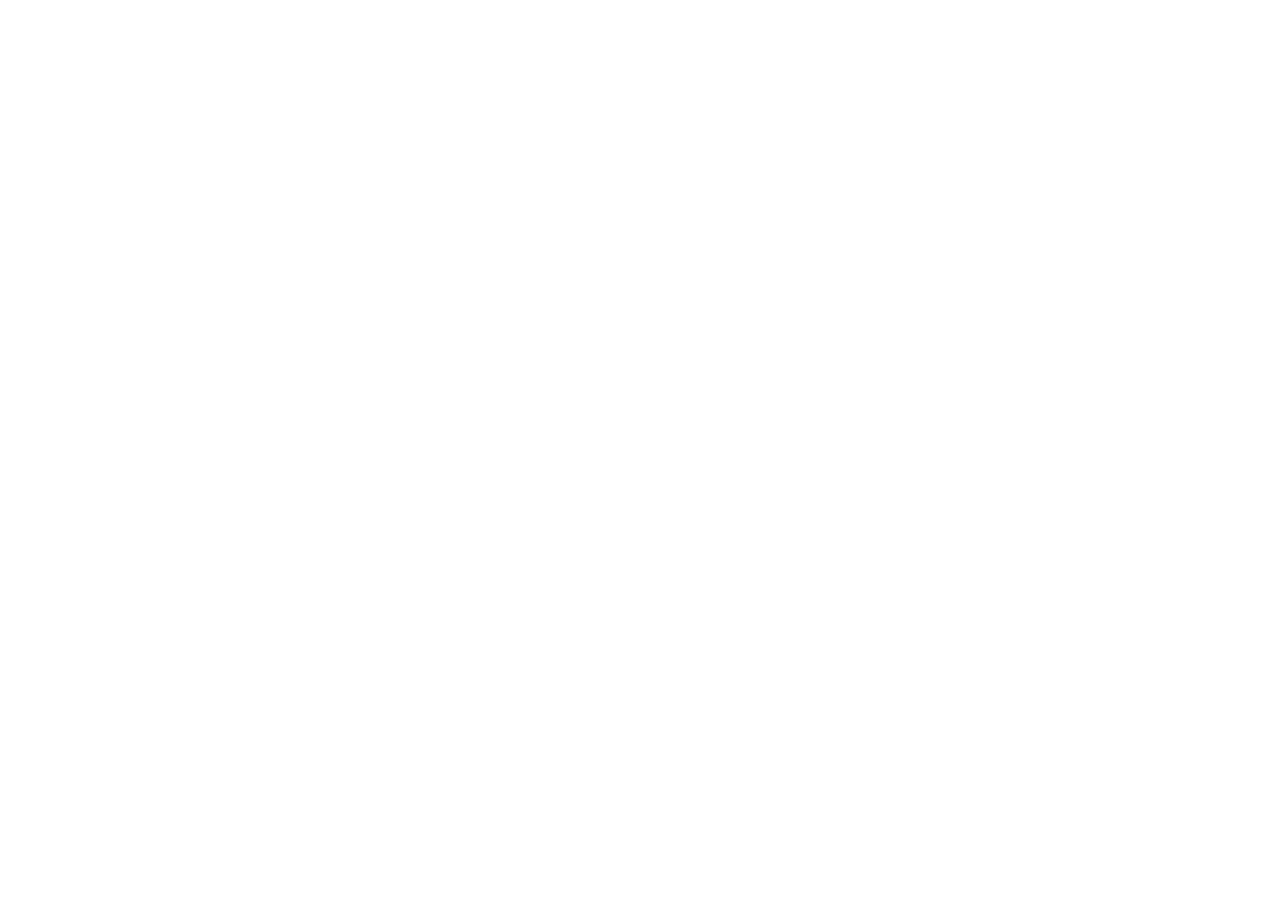
==== public/index.html @ 2001f13f "first commit" ====
<!DOCTYPE html>
<html>
<head>

  <title>Portfolio</title>
  <meta name="description" content="My portfolio.">
  <meta charset="utf-8">
  <meta http-equiv="x-ua-compatible" content="ie=edge">
  <meta name="viewport" content="width=device-width, initial-scale=1">

  <link rel="stylesheet" href="https://maxcdn.bootstrapcdn.com/bootstrap/3.3.6/css/bootstrap.min.css">
  <link rel="stylesheet" href="main.css">

</head>
<body>



  <script src="https://code.jquery.com/jquery-2.2.4.min.js"></script>
  <script src="main.js"></script>
</body>
</html>
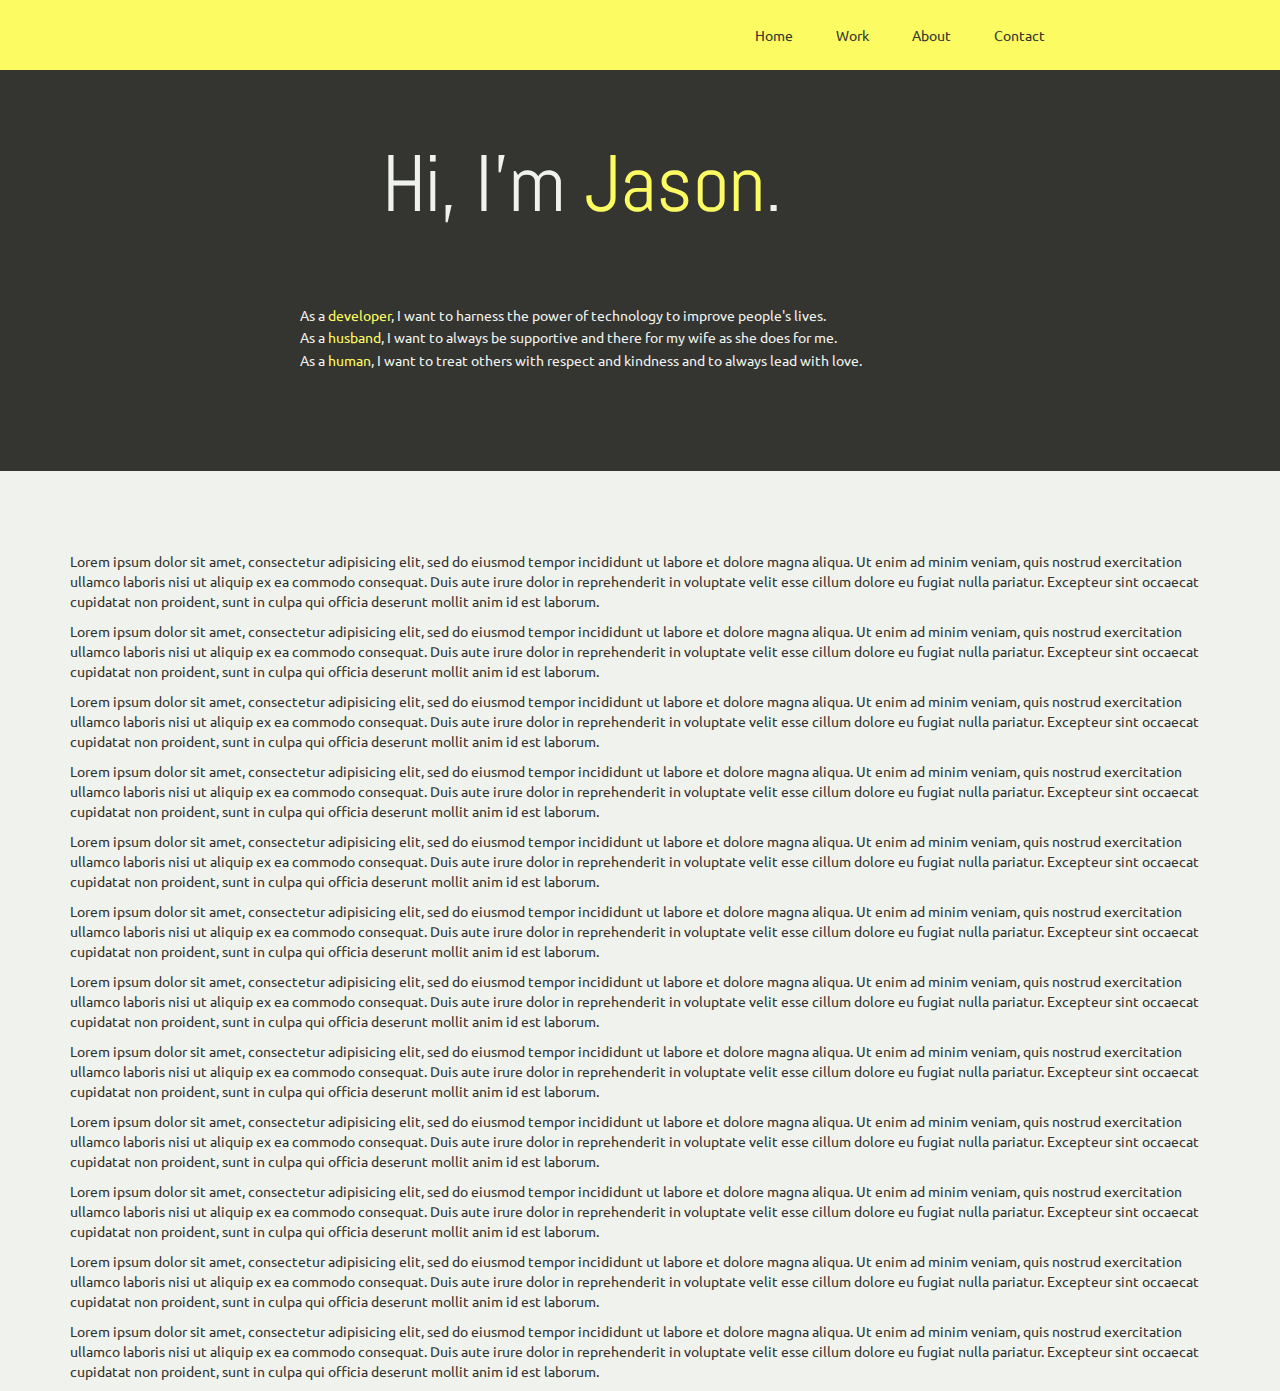
==== commit cd956655: "update" ====
--- a/public/index.html
+++ b/public/index.html
@@ -2,19 +2,81 @@
 <html>
 <head>
 
-  <title>Portfolio</title>
-  <meta name="description" content="My portfolio.">
+  <title>JSON Lestina</title>
+  <meta name="description" content="Jason Lestina's web developer portfolio">
   <meta charset="utf-8">
   <meta http-equiv="x-ua-compatible" content="ie=edge">
   <meta name="viewport" content="width=device-width, initial-scale=1">
 
+  <link href="https://fonts.googleapis.com/css?family=Abel|Ubuntu+Condensed|Ubuntu:300,400,500,700" rel="stylesheet">
   <link rel="stylesheet" href="https://maxcdn.bootstrapcdn.com/bootstrap/3.3.6/css/bootstrap.min.css">
   <link rel="stylesheet" href="main.css">
 
 </head>
 <body>
+  <header>
+    <div class="nav-container navbar-fixed-top">
+      <nav>
+        <div class="logo"></div>
+        <ul>
+          <li>Home</li>
+          <li>Work</li>
+          <li>About</li>
+          <li>Contact</li>
+        </ul>
+      </nav>
+    </div>
 
+    <div class="header-content">
+      <div class="vector-me"></div>
+      <h1>Hi, I'm <span>Jason</span>.</h1>
+      <em>(not to be confused with JSON)</em>
+      <p>
+        As a <span>developer</span>, I want to harness the power of technology to improve people's lives. <br/>
+        As a <span>husband</span>, I want to always be supportive and there for my wife as she does for me. </br/>
+        As a <span>human</span>, I want to treat others with respect and kindness and to always lead with love.
+      </p>
+    </div>
+  </header>
 
+  <main class="container">
+    <p>
+      Lorem ipsum dolor sit amet, consectetur adipisicing elit, sed do eiusmod tempor incididunt ut labore et dolore magna aliqua. Ut enim ad minim veniam, quis nostrud exercitation ullamco laboris nisi ut aliquip ex ea commodo consequat. Duis aute irure dolor in reprehenderit in voluptate velit esse cillum dolore eu fugiat nulla pariatur. Excepteur sint occaecat cupidatat non proident, sunt in culpa qui officia deserunt mollit anim id est laborum.
+    </p>
+    <p>
+      Lorem ipsum dolor sit amet, consectetur adipisicing elit, sed do eiusmod tempor incididunt ut labore et dolore magna aliqua. Ut enim ad minim veniam, quis nostrud exercitation ullamco laboris nisi ut aliquip ex ea commodo consequat. Duis aute irure dolor in reprehenderit in voluptate velit esse cillum dolore eu fugiat nulla pariatur. Excepteur sint occaecat cupidatat non proident, sunt in culpa qui officia deserunt mollit anim id est laborum.
+    </p>
+    <p>
+      Lorem ipsum dolor sit amet, consectetur adipisicing elit, sed do eiusmod tempor incididunt ut labore et dolore magna aliqua. Ut enim ad minim veniam, quis nostrud exercitation ullamco laboris nisi ut aliquip ex ea commodo consequat. Duis aute irure dolor in reprehenderit in voluptate velit esse cillum dolore eu fugiat nulla pariatur. Excepteur sint occaecat cupidatat non proident, sunt in culpa qui officia deserunt mollit anim id est laborum.
+    </p>
+    <p>
+      Lorem ipsum dolor sit amet, consectetur adipisicing elit, sed do eiusmod tempor incididunt ut labore et dolore magna aliqua. Ut enim ad minim veniam, quis nostrud exercitation ullamco laboris nisi ut aliquip ex ea commodo consequat. Duis aute irure dolor in reprehenderit in voluptate velit esse cillum dolore eu fugiat nulla pariatur. Excepteur sint occaecat cupidatat non proident, sunt in culpa qui officia deserunt mollit anim id est laborum.
+    </p>
+    <p>
+      Lorem ipsum dolor sit amet, consectetur adipisicing elit, sed do eiusmod tempor incididunt ut labore et dolore magna aliqua. Ut enim ad minim veniam, quis nostrud exercitation ullamco laboris nisi ut aliquip ex ea commodo consequat. Duis aute irure dolor in reprehenderit in voluptate velit esse cillum dolore eu fugiat nulla pariatur. Excepteur sint occaecat cupidatat non proident, sunt in culpa qui officia deserunt mollit anim id est laborum.
+    </p>
+    <p>
+      Lorem ipsum dolor sit amet, consectetur adipisicing elit, sed do eiusmod tempor incididunt ut labore et dolore magna aliqua. Ut enim ad minim veniam, quis nostrud exercitation ullamco laboris nisi ut aliquip ex ea commodo consequat. Duis aute irure dolor in reprehenderit in voluptate velit esse cillum dolore eu fugiat nulla pariatur. Excepteur sint occaecat cupidatat non proident, sunt in culpa qui officia deserunt mollit anim id est laborum.
+    </p>
+    <p>
+      Lorem ipsum dolor sit amet, consectetur adipisicing elit, sed do eiusmod tempor incididunt ut labore et dolore magna aliqua. Ut enim ad minim veniam, quis nostrud exercitation ullamco laboris nisi ut aliquip ex ea commodo consequat. Duis aute irure dolor in reprehenderit in voluptate velit esse cillum dolore eu fugiat nulla pariatur. Excepteur sint occaecat cupidatat non proident, sunt in culpa qui officia deserunt mollit anim id est laborum.
+    </p>
+    <p>
+      Lorem ipsum dolor sit amet, consectetur adipisicing elit, sed do eiusmod tempor incididunt ut labore et dolore magna aliqua. Ut enim ad minim veniam, quis nostrud exercitation ullamco laboris nisi ut aliquip ex ea commodo consequat. Duis aute irure dolor in reprehenderit in voluptate velit esse cillum dolore eu fugiat nulla pariatur. Excepteur sint occaecat cupidatat non proident, sunt in culpa qui officia deserunt mollit anim id est laborum.
+    </p>
+    <p>
+      Lorem ipsum dolor sit amet, consectetur adipisicing elit, sed do eiusmod tempor incididunt ut labore et dolore magna aliqua. Ut enim ad minim veniam, quis nostrud exercitation ullamco laboris nisi ut aliquip ex ea commodo consequat. Duis aute irure dolor in reprehenderit in voluptate velit esse cillum dolore eu fugiat nulla pariatur. Excepteur sint occaecat cupidatat non proident, sunt in culpa qui officia deserunt mollit anim id est laborum.
+    </p>
+    <p>
+      Lorem ipsum dolor sit amet, consectetur adipisicing elit, sed do eiusmod tempor incididunt ut labore et dolore magna aliqua. Ut enim ad minim veniam, quis nostrud exercitation ullamco laboris nisi ut aliquip ex ea commodo consequat. Duis aute irure dolor in reprehenderit in voluptate velit esse cillum dolore eu fugiat nulla pariatur. Excepteur sint occaecat cupidatat non proident, sunt in culpa qui officia deserunt mollit anim id est laborum.
+    </p>
+    <p>
+      Lorem ipsum dolor sit amet, consectetur adipisicing elit, sed do eiusmod tempor incididunt ut labore et dolore magna aliqua. Ut enim ad minim veniam, quis nostrud exercitation ullamco laboris nisi ut aliquip ex ea commodo consequat. Duis aute irure dolor in reprehenderit in voluptate velit esse cillum dolore eu fugiat nulla pariatur. Excepteur sint occaecat cupidatat non proident, sunt in culpa qui officia deserunt mollit anim id est laborum.
+    </p>
+    <p>
+      Lorem ipsum dolor sit amet, consectetur adipisicing elit, sed do eiusmod tempor incididunt ut labore et dolore magna aliqua. Ut enim ad minim veniam, quis nostrud exercitation ullamco laboris nisi ut aliquip ex ea commodo consequat. Duis aute irure dolor in reprehenderit in voluptate velit esse cillum dolore eu fugiat nulla pariatur. Excepteur sint occaecat cupidatat non proident, sunt in culpa qui officia deserunt mollit anim id est laborum.
+    </p>
+  </main>
 
   <script src="https://code.jquery.com/jquery-2.2.4.min.js"></script>
   <script src="main.js"></script>
--- a/public/main.css
+++ b/public/main.css
@@ -0,0 +1,96 @@
+* {
+  box-sizing: border-box;
+}
+
+body {
+  background-color: #EFF2ED;
+  color: #343431;
+  font-family: "Ubuntu", sans-serif;
+}
+
+header {
+  background-color: #343431;
+  color: #EFF2ED;
+}
+
+.logo {
+  margin: 12px;
+  width: 35px;
+  height: 50px;
+  float: left;
+  display: inline-block;
+  background-color: #343431;
+  -webkit-mask: url(/images/logo.svg);
+  mask: url(/images/logo.svg);
+  transition-duration: 1s;
+}
+
+.nav-container {
+  background-color: #FCFC62;
+  color: #343431;
+  transition-duration: 1s;
+}
+
+.navbar-fixed-top {
+  height: 70px;
+}
+
+nav {
+  max-width: 900px;
+  margin: auto;
+  text-align: right;
+}
+
+nav ul {
+  padding: 25px;
+  list-style: none;
+}
+
+nav li {
+  display: inline;
+  padding: 20px;
+}
+
+.vector-me {
+  float: right;
+  height: 400px;
+  width: 116px;
+  background-color: #4e4e4a;
+  -webkit-mask: url(/images/man.svg);
+  mask: url(/images/man.svg);
+}
+
+.header-content {
+  max-width: 900px;
+  margin: 70px auto;
+  padding-top: 30px;
+  text-align: center;
+}
+
+.header-content h1 {
+  font-family: "Abel", sans-serif;
+  font-size: 80px;
+  margin-bottom: -5px;
+  margin-top: 40px;
+}
+
+.header-content span {
+  color: #FCFC62;
+}
+
+.header-content em {
+  font-weight: 400;
+  font-size: 14px;
+  color: #343431;
+}
+
+.header-content p {
+  text-align: left;
+  line-height: 1.6;
+  margin-right: 130px;
+  padding: 60px 0 100px 110px;
+}
+
+main {
+  margin-top: 80px;
+}
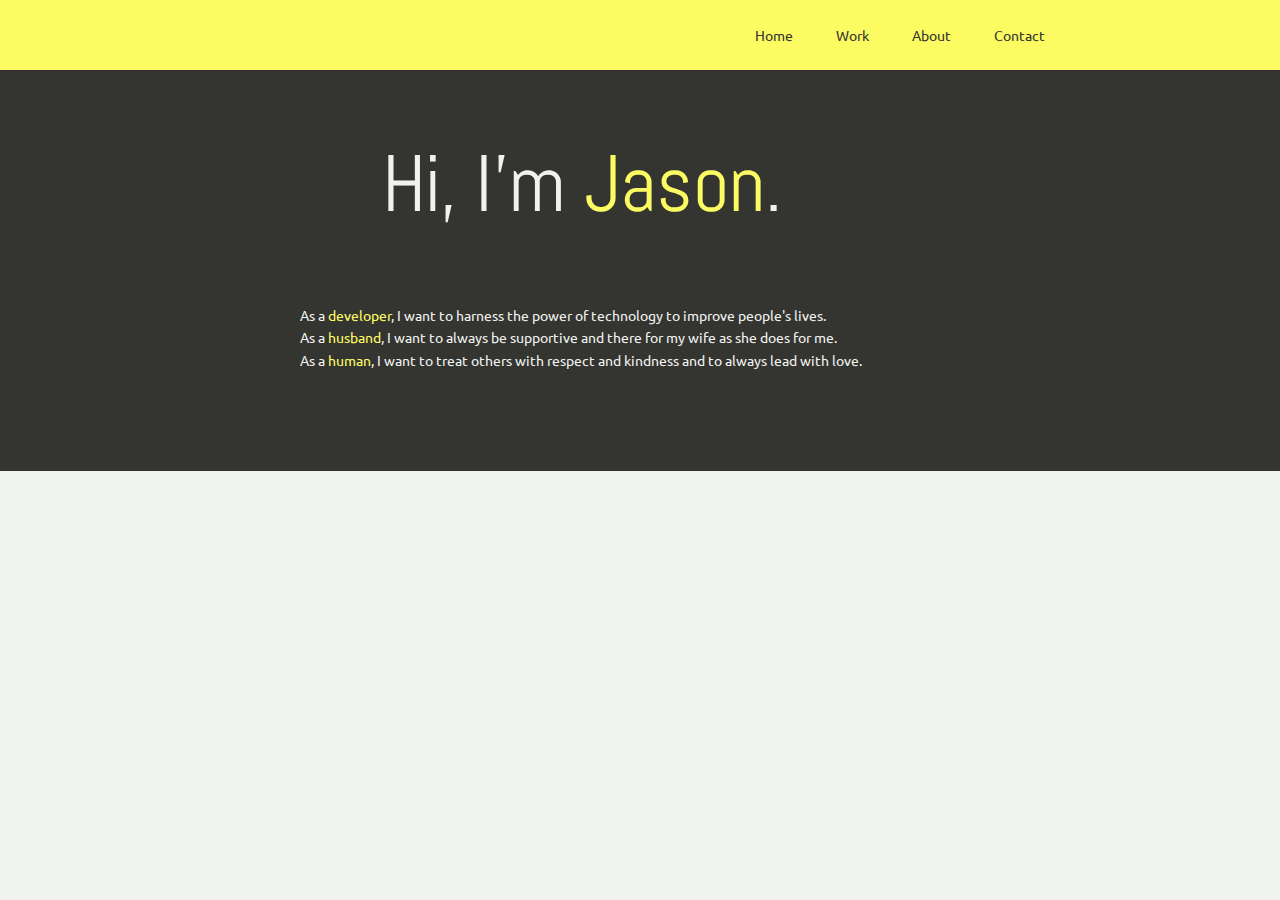
==== commit 85d2f7fc: "update" ====
--- a/public/index.html
+++ b/public/index.html
@@ -39,43 +39,10 @@
     </div>
   </header>
 
-  <main class="container">
-    <p>
-      Lorem ipsum dolor sit amet, consectetur adipisicing elit, sed do eiusmod tempor incididunt ut labore et dolore magna aliqua. Ut enim ad minim veniam, quis nostrud exercitation ullamco laboris nisi ut aliquip ex ea commodo consequat. Duis aute irure dolor in reprehenderit in voluptate velit esse cillum dolore eu fugiat nulla pariatur. Excepteur sint occaecat cupidatat non proident, sunt in culpa qui officia deserunt mollit anim id est laborum.
-    </p>
-    <p>
-      Lorem ipsum dolor sit amet, consectetur adipisicing elit, sed do eiusmod tempor incididunt ut labore et dolore magna aliqua. Ut enim ad minim veniam, quis nostrud exercitation ullamco laboris nisi ut aliquip ex ea commodo consequat. Duis aute irure dolor in reprehenderit in voluptate velit esse cillum dolore eu fugiat nulla pariatur. Excepteur sint occaecat cupidatat non proident, sunt in culpa qui officia deserunt mollit anim id est laborum.
-    </p>
-    <p>
-      Lorem ipsum dolor sit amet, consectetur adipisicing elit, sed do eiusmod tempor incididunt ut labore et dolore magna aliqua. Ut enim ad minim veniam, quis nostrud exercitation ullamco laboris nisi ut aliquip ex ea commodo consequat. Duis aute irure dolor in reprehenderit in voluptate velit esse cillum dolore eu fugiat nulla pariatur. Excepteur sint occaecat cupidatat non proident, sunt in culpa qui officia deserunt mollit anim id est laborum.
-    </p>
-    <p>
-      Lorem ipsum dolor sit amet, consectetur adipisicing elit, sed do eiusmod tempor incididunt ut labore et dolore magna aliqua. Ut enim ad minim veniam, quis nostrud exercitation ullamco laboris nisi ut aliquip ex ea commodo consequat. Duis aute irure dolor in reprehenderit in voluptate velit esse cillum dolore eu fugiat nulla pariatur. Excepteur sint occaecat cupidatat non proident, sunt in culpa qui officia deserunt mollit anim id est laborum.
-    </p>
-    <p>
-      Lorem ipsum dolor sit amet, consectetur adipisicing elit, sed do eiusmod tempor incididunt ut labore et dolore magna aliqua. Ut enim ad minim veniam, quis nostrud exercitation ullamco laboris nisi ut aliquip ex ea commodo consequat. Duis aute irure dolor in reprehenderit in voluptate velit esse cillum dolore eu fugiat nulla pariatur. Excepteur sint occaecat cupidatat non proident, sunt in culpa qui officia deserunt mollit anim id est laborum.
-    </p>
-    <p>
-      Lorem ipsum dolor sit amet, consectetur adipisicing elit, sed do eiusmod tempor incididunt ut labore et dolore magna aliqua. Ut enim ad minim veniam, quis nostrud exercitation ullamco laboris nisi ut aliquip ex ea commodo consequat. Duis aute irure dolor in reprehenderit in voluptate velit esse cillum dolore eu fugiat nulla pariatur. Excepteur sint occaecat cupidatat non proident, sunt in culpa qui officia deserunt mollit anim id est laborum.
-    </p>
-    <p>
-      Lorem ipsum dolor sit amet, consectetur adipisicing elit, sed do eiusmod tempor incididunt ut labore et dolore magna aliqua. Ut enim ad minim veniam, quis nostrud exercitation ullamco laboris nisi ut aliquip ex ea commodo consequat. Duis aute irure dolor in reprehenderit in voluptate velit esse cillum dolore eu fugiat nulla pariatur. Excepteur sint occaecat cupidatat non proident, sunt in culpa qui officia deserunt mollit anim id est laborum.
-    </p>
-    <p>
-      Lorem ipsum dolor sit amet, consectetur adipisicing elit, sed do eiusmod tempor incididunt ut labore et dolore magna aliqua. Ut enim ad minim veniam, quis nostrud exercitation ullamco laboris nisi ut aliquip ex ea commodo consequat. Duis aute irure dolor in reprehenderit in voluptate velit esse cillum dolore eu fugiat nulla pariatur. Excepteur sint occaecat cupidatat non proident, sunt in culpa qui officia deserunt mollit anim id est laborum.
-    </p>
-    <p>
-      Lorem ipsum dolor sit amet, consectetur adipisicing elit, sed do eiusmod tempor incididunt ut labore et dolore magna aliqua. Ut enim ad minim veniam, quis nostrud exercitation ullamco laboris nisi ut aliquip ex ea commodo consequat. Duis aute irure dolor in reprehenderit in voluptate velit esse cillum dolore eu fugiat nulla pariatur. Excepteur sint occaecat cupidatat non proident, sunt in culpa qui officia deserunt mollit anim id est laborum.
-    </p>
-    <p>
-      Lorem ipsum dolor sit amet, consectetur adipisicing elit, sed do eiusmod tempor incididunt ut labore et dolore magna aliqua. Ut enim ad minim veniam, quis nostrud exercitation ullamco laboris nisi ut aliquip ex ea commodo consequat. Duis aute irure dolor in reprehenderit in voluptate velit esse cillum dolore eu fugiat nulla pariatur. Excepteur sint occaecat cupidatat non proident, sunt in culpa qui officia deserunt mollit anim id est laborum.
-    </p>
-    <p>
-      Lorem ipsum dolor sit amet, consectetur adipisicing elit, sed do eiusmod tempor incididunt ut labore et dolore magna aliqua. Ut enim ad minim veniam, quis nostrud exercitation ullamco laboris nisi ut aliquip ex ea commodo consequat. Duis aute irure dolor in reprehenderit in voluptate velit esse cillum dolore eu fugiat nulla pariatur. Excepteur sint occaecat cupidatat non proident, sunt in culpa qui officia deserunt mollit anim id est laborum.
-    </p>
-    <p>
-      Lorem ipsum dolor sit amet, consectetur adipisicing elit, sed do eiusmod tempor incididunt ut labore et dolore magna aliqua. Ut enim ad minim veniam, quis nostrud exercitation ullamco laboris nisi ut aliquip ex ea commodo consequat. Duis aute irure dolor in reprehenderit in voluptate velit esse cillum dolore eu fugiat nulla pariatur. Excepteur sint occaecat cupidatat non proident, sunt in culpa qui officia deserunt mollit anim id est laborum.
-    </p>
+  <main class="container" >
+    <div id="featured">
+      
+    </div>
   </main>
 
   <script src="https://code.jquery.com/jquery-2.2.4.min.js"></script>
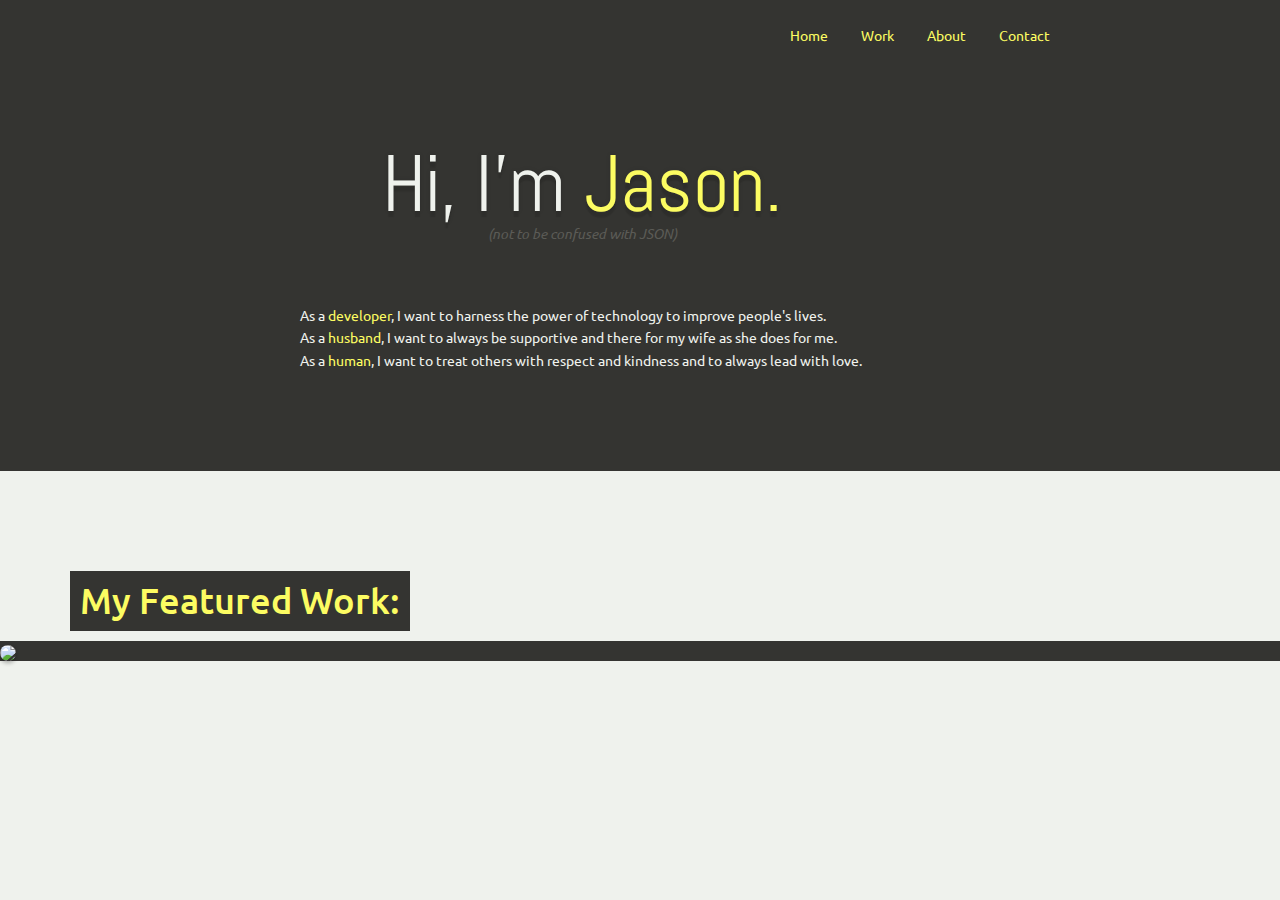
==== commit 53d6166d: "so many changes" ====
--- a/public/index.html
+++ b/public/index.html
@@ -16,20 +16,21 @@
 <body>
   <header>
     <div class="nav-container navbar-fixed-top">
-      <nav>
+      <nav class="cl-effect-5">
         <div class="logo"></div>
         <ul>
-          <li>Home</li>
-          <li>Work</li>
-          <li>About</li>
-          <li>Contact</li>
+          <li><a href="#Home">Home</a></li>
+          <li><a href="#Work">Work</a></li>
+          <li><a href="#About">About</a></li>
+          <li><a href="#Contact">Contact</a></li>
         </ul>
       </nav>
     </div>
 
     <div class="header-content">
+      <a name="Home"></a>
       <div class="vector-me"></div>
-      <h1>Hi, I'm <span>Jason</span>.</h1>
+      <h1>Hi, I'm <span>Jason.</span></h1>
       <em>(not to be confused with JSON)</em>
       <p>
         As a <span>developer</span>, I want to harness the power of technology to improve people's lives. <br/>
@@ -37,15 +38,23 @@
         As a <span>human</span>, I want to treat others with respect and kindness and to always lead with love.
       </p>
     </div>
+  <a name="Work"></a>
   </header>
 
-  <main class="container" >
+  <main class="container">
+
+    <h1>My Featured Work:</h1>
     <div id="featured">
-      
+
     </div>
   </main>
 
+  <section class="about">
+    <img src="/images/me.png" class="headshot"/>
+  </section>
+
   <script src="https://code.jquery.com/jquery-2.2.4.min.js"></script>
-  <script src="main.js"></script>
+  <script src="/js/scrollto.min.js"></script>
+  <script src="/js/main.js"></script>
 </body>
 </html>
--- a/public/main.css
+++ b/public/main.css
@@ -13,21 +13,28 @@
   color: #EFF2ED;
 }
 
+a:hover,
+a:active,
+a:focus {
+  color: #FCFC62;
+  text-decoration: none;
+}
+
 .logo {
   margin: 12px;
-  width: 35px;
-  height: 50px;
+  width: 70px;
+  height: 100px;
   float: left;
   display: inline-block;
-  background-color: #343431;
+  background-color: #FCFC62;
   -webkit-mask: url(/images/logo.svg);
   mask: url(/images/logo.svg);
-  transition-duration: 1s;
+  transition-duration: 0.5s;
 }
 
 .nav-container {
-  background-color: #FCFC62;
-  color: #343431;
+  background-color: #343431;
+  color: #FCFC62;
   transition-duration: 1s;
 }
 
@@ -48,7 +55,41 @@
 
 nav li {
   display: inline;
-  padding: 20px;
+}
+
+nav li a {
+  color: #FCFC62;
+}
+
+nav li a::before, nav li a::after {
+  display: inline-block;
+  opacity: 0;
+  -webkit-transition: -webkit-transform 0.3s, opacity 0.2s;
+  -moz-transition: -moz-transform 0.3s, opacity 0.2s;
+  transition: transform 0.3s, opacity 0.2s;
+}
+
+nav li a::before {
+  margin-right: 10px;
+  content: '[';
+  -webkit-transform: translateX(20px);
+  -moz-transform: translateX(20px);
+  transform: translateX(20px);
+}
+
+nav li a::after {
+  margin-left: 10px;
+  content: ']';
+  -webkit-transform: translateX(-20px);
+  -moz-transform: translateX(-20px);
+  transform: translateX(-20px);
+}
+
+nav li a:hover::before, nav li a:hover::after, nav li a:focus::before, nav li a:focus::after {
+  opacity: 1;
+  -webkit-transform: translateX(0px);
+  -moz-transform: translateX(0px);
+  transform: translateX(0px);
 }
 
 .vector-me {
@@ -72,6 +113,7 @@
   font-size: 80px;
   margin-bottom: -5px;
   margin-top: 40px;
+  text-shadow: 0 6px 1px rgba(0, 0, 0, 0.1), 0 0 5px rgba(0, 0, 0, 0.1);
 }
 
 .header-content span {
@@ -81,7 +123,7 @@
 .header-content em {
   font-weight: 400;
   font-size: 14px;
-  color: #343431;
+  color: #5b5b56;
 }
 
 .header-content p {
@@ -94,3 +136,20 @@
 main {
   margin-top: 80px;
 }
+
+main h1 {
+  color: #FCFC62;
+  background-color: #343431;
+  display: inline-block;
+  padding: 10px;
+}
+
+.about {
+  background-color: #343431;
+}
+
+.headshot {
+  border-radius: 100%;
+  max-width: 50%;
+  box-shadow: 0 2px 4px rgba(0, 0, 0, 0.3);
+}
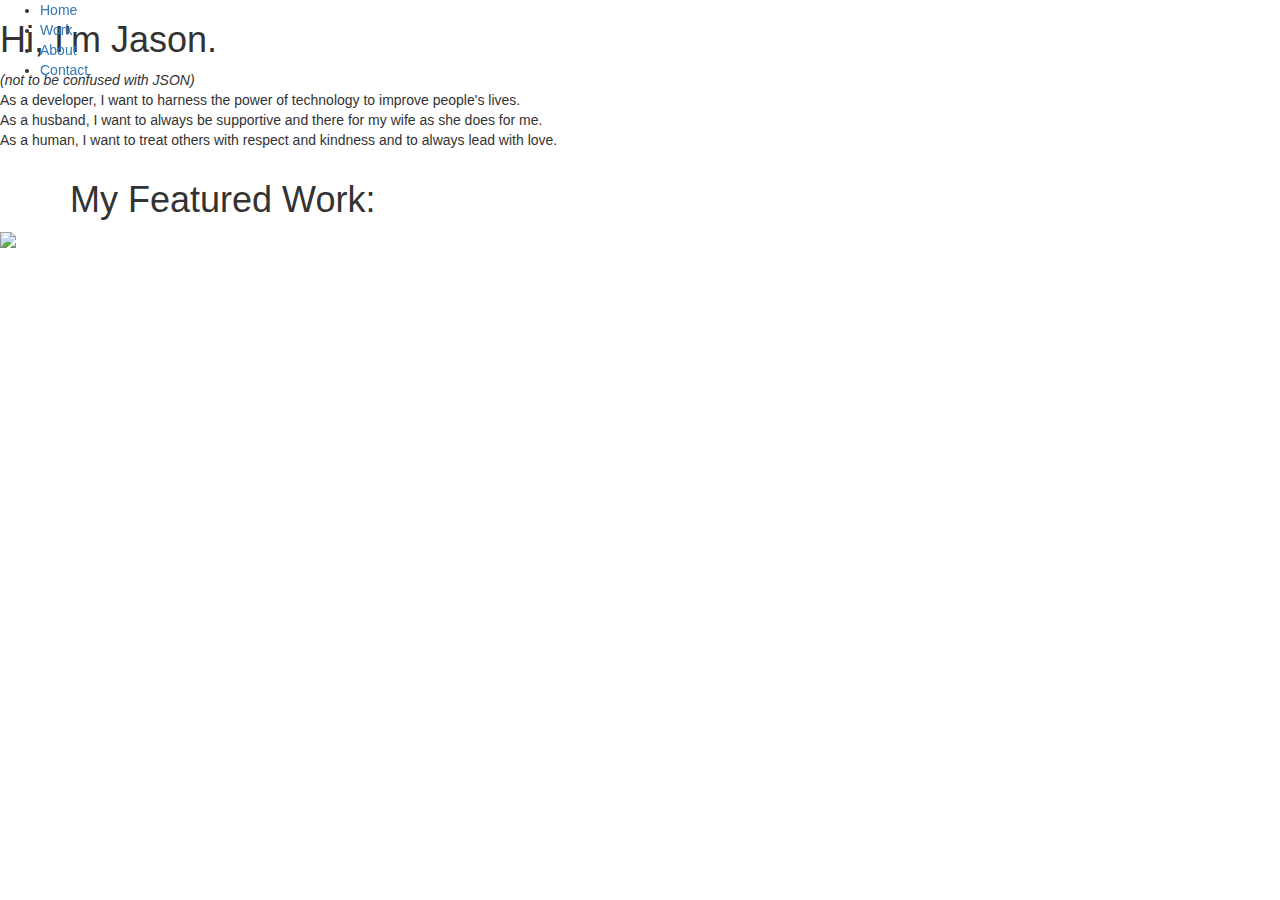
==== commit 9a3778f7: "update" ====
--- a/public/index.html
+++ b/public/index.html
@@ -10,7 +10,7 @@
 
   <link href="https://fonts.googleapis.com/css?family=Abel|Ubuntu+Condensed|Ubuntu:300,400,500,700" rel="stylesheet">
   <link rel="stylesheet" href="https://maxcdn.bootstrapcdn.com/bootstrap/3.3.6/css/bootstrap.min.css">
-  <link rel="stylesheet" href="main.css">
+  <link rel="stylesheet" href="/css/main.css">
 
 </head>
 <body>
